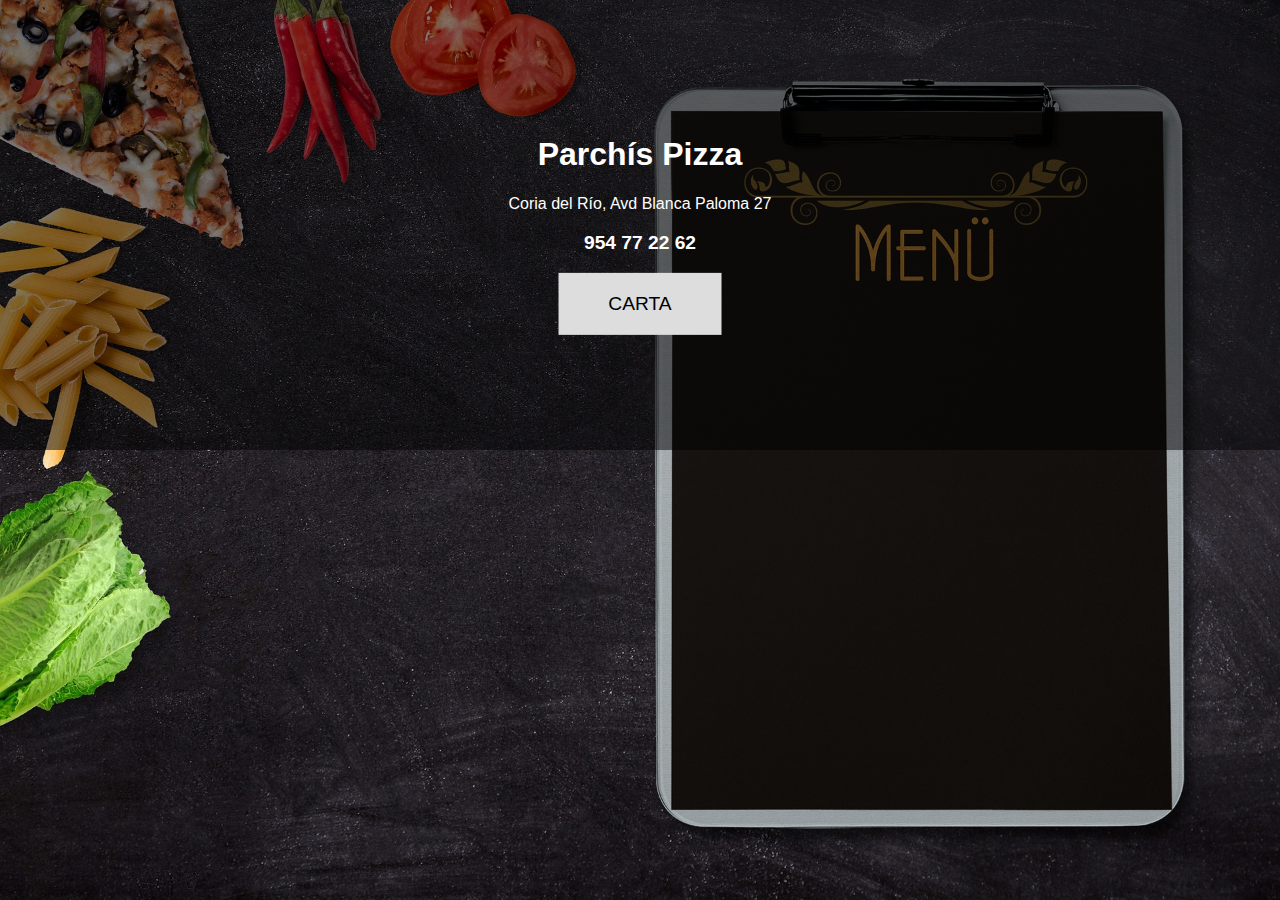
==== index.html @ 942fbcc5 "cambios visibilidad de numero" ====
<!DOCTYPE html>
<html lang="en">
   <head>
      <meta charset="UTF-8">
      <meta name="viewport" content="width=device-width, initial-scale=1.0">
      <link rel="stylesheet" href="style.css">
      <title>Parchís Pizza 954 77 22 62</title>
   </head>
   <body>
      <div class="hero-image">
         <div class="hero-text">
            <h1>Parchís Pizza</h1>
            <p>Coria del Río, Avd Blanca Paloma 27</p>
            <p style="font-weight: 800; font-size: 1.2em;">954 77 22 62</p>
         <div><a href="html/Productos.html">CARTA</a></div>
         </div>
      </div>
   </body>
</html>
---- style.css ----
body, html {
  height: 100%;
  margin: 0;
  font-family: Arial, Helvetica, sans-serif;
}
body {
  background-image: url(images/FondoNegroPizzaMovil.jpg);
  background-image: no-repeat;
  background-image: scroll;
  background-image: center;
  -webkit-background-size: cover;
  -moz-background-size: cover;
  -o-background-size: cover;
  background-size: cover;
  color: white;
}
  body {
    background-image: url(images/menu-3206749_1920.jpg);
    background-image: no-repeat;
    background-image: scroll;
    background-image: center;
    -webkit-background-size: cover;
    -moz-background-size: cover;
    -o-background-size: cover;
    background-size: cover;
    color: white;
  }
  /* #nav-menu {
    display: flex;
    justify-content: center;
  }
  #nav-menu a{
    background-color: black;
    color: white;
    text-decoration: none;
    padding: 20px 25px;
    display: block;
    font-weight:bold;
    font-size: 1.5em;
  }
  #nav-menu a:hover{
    background-color:rgb(0, 78, 180);
    color: rgb(255, 94, 0);
    text-decoration: none;
    display: block;
    transition: 1.5s;
  } */
    .CuerpoWeb {
      text-align: center;
      display: block;
      display: flex;
      flex-wrap: wrap;
      justify-content: center;
    }
  .ContenedorProductos {
    margin-top: 25px;
    text-align: center;
    display: flex;
    flex-wrap: wrap;
    justify-content: center;
    /* margin-left: 50%; */
  }
  .ContenedorProductos div {
    border-radius: 15px;
    padding: 5px;
    margin: 10px;
  }
  .Pizza {
    background-color: #b2c0b3;
    font-size: 1.8em;
    width: 420px;
  }
  .BRoll {
    background-color: #a07646;
    font-size: 1.8em;
    width: 420px;
  }
  .BArte {
    background-color: #e88b24;
    font-size: 1.8em;
    width: 420px;
  }
  .Mexi {
    background-color: #b74926;
    font-size: 1.8em;
    width: 420px;
  }
  .Cazu {
    background-color: #86291a;
    font-size: 1.8em;
    width: 420px;
  }
  .Hambu {
    background-color: #b2c0b3;
    font-size: 1.8em;
    width: 420px;
  }
  .Comple {
    background-color: #a07646;
    font-size: 1.8em;
    width: 420px;
  }
  .Postre {
    background-color: #e88a26;
    font-size: 1.8em;
    width: 420px;
  }
.hero-image {
  background-image: linear-gradient(rgba(0, 0, 0, 0.5), rgba(0, 0, 0, 0.5));
  height: 50%;
  background-position: center;
  background-repeat: no-repeat;
  background-size: cover;
  position: relative;
}
.hero-text {
  text-align: center;
  position: absolute;
  top: 50%;
  left: 50%;
  transform: translate(-50%, -50%);
  color: white;
}
.hero-text div {
  border: none;
  outline: 0;
  display: inline-block;
  padding: 10px 25px;
  background-color: #ddd;
  text-align: center;
  cursor: pointer;
}
.hero-text div:hover {
  background-color: #555;
  color: white;
  box-shadow: 5px 10px 5px 0px white;
}
.hero-text div a{
  border: none;
  outline: 0;
  display: inline-block;
  padding: 10px 25px;
  color: black;
  text-align: center;
  cursor: pointer;
  font-size: 1.2em;
  color: #000;
  text-decoration: none;
}
.hero-text div a:hover{
  background-color: #555;
  color: white;
}
header {
  font-size: 2.2em;
  text-align: center;
  margin: 10px 0;
  color: #000;
  background-color: #fff;
  padding: 0.01em 16px;
  display: block;
  box-sizing: inherit;
}
#nav-menu-movil {
  display: none;
}
img {
  width: 100%;
  height: auto;
}
.llamada {
  position: fixed;
  background-color: rgba(255, 255, 0, 0.712);
  padding: 15px;
  color: black;
  left: 90%;
}
.llamada a {
  font-weight: 800;
  color: black;
  text-decoration: none;
  font-size: 1.1em;
}
@media screen and (max-width: 480px) {

    .CuerpoWeb {
      text-align: center;
      display: block;
      display: flex;
      flex-wrap: wrap;
      justify-content: center;
    }
  .ContenedorProductos {
    margin-top: 12px;
    text-align: center;
    display: flex;
    flex-wrap: wrap;
    justify-content: center;
    /* margin-left: 50%; */
  }
  .ContenedorProductos div {
    border-radius: 15px;
    font-size: 1.2em;
    padding: 5px;
  }
  .Pizza {
    background-color: #b2c0b3;
    width: 265px;
  }
  .BRoll {
    background-color: #a07646;
    width: 220px;
  }
  .BArte {
    background-color: #e88b24;
    width: 220px;
  }
  .Mexi {
    background-color: #b74926;
    width: 220px;
  }
  .Cazu {
    background-color: #86291a;
    width: 220px;
  }
  .Hambu {
    background-color: #b2c0b3;
    width: 220px;
  }
  .Comple {
    background-color: #a07646;
    width: 220px;
  }
  .Postre {
    background-color: #e88a26;
    width: 220px;
  }
  #nav-menu-pc{
    display: none;
  }
  #nav-menu-movil{
    width: 210px;
    display: block;
    align-items: left;
    margin-bottom: 35%;
    
  }
  #nav-menu-movil ul,li{
    list-style: none;
  }
  #menu-desple *{
    background-color: black;
    color: white;
    text-decoration: none;
    padding: 10px 15px;
    display: block;
    font-weight:bold;
  }
  #menu-desple *:hover{
    background-color:white;
    color: black;
    text-decoration: none;
    padding: 10px 15px;
    display: block;
  }
  #menu-desple li ul{
    display: none;
    position: absolute;
    min-width: 110px;
    border: white solid 2px;
  }
  #menu-desple li:hover > ul {
    display: block
  }
  #menu-desple > li {
    float: left;
    border: white solid 2px;
  }
  .menu ,ul {
    padding-left: 15px;
  }
  #menu-desple li p {
    padding: 10 15px;
  }
  #nav-menu {
    display: none;
  }
  .llamada {
    position: fixed;
    background-color: rgba(255, 255, 0, 0.712);
    padding: 1px;
    width: 60%;
    color: black;
    left: 0;
    right: 0;
    bottom: 0;
  }
  .llamada a {
    font-weight: 800;
    color: black;
    text-decoration: none;
    font-size: 1.1em;
    /* padding: 100%; */
  }
}
/* Menu Movil */
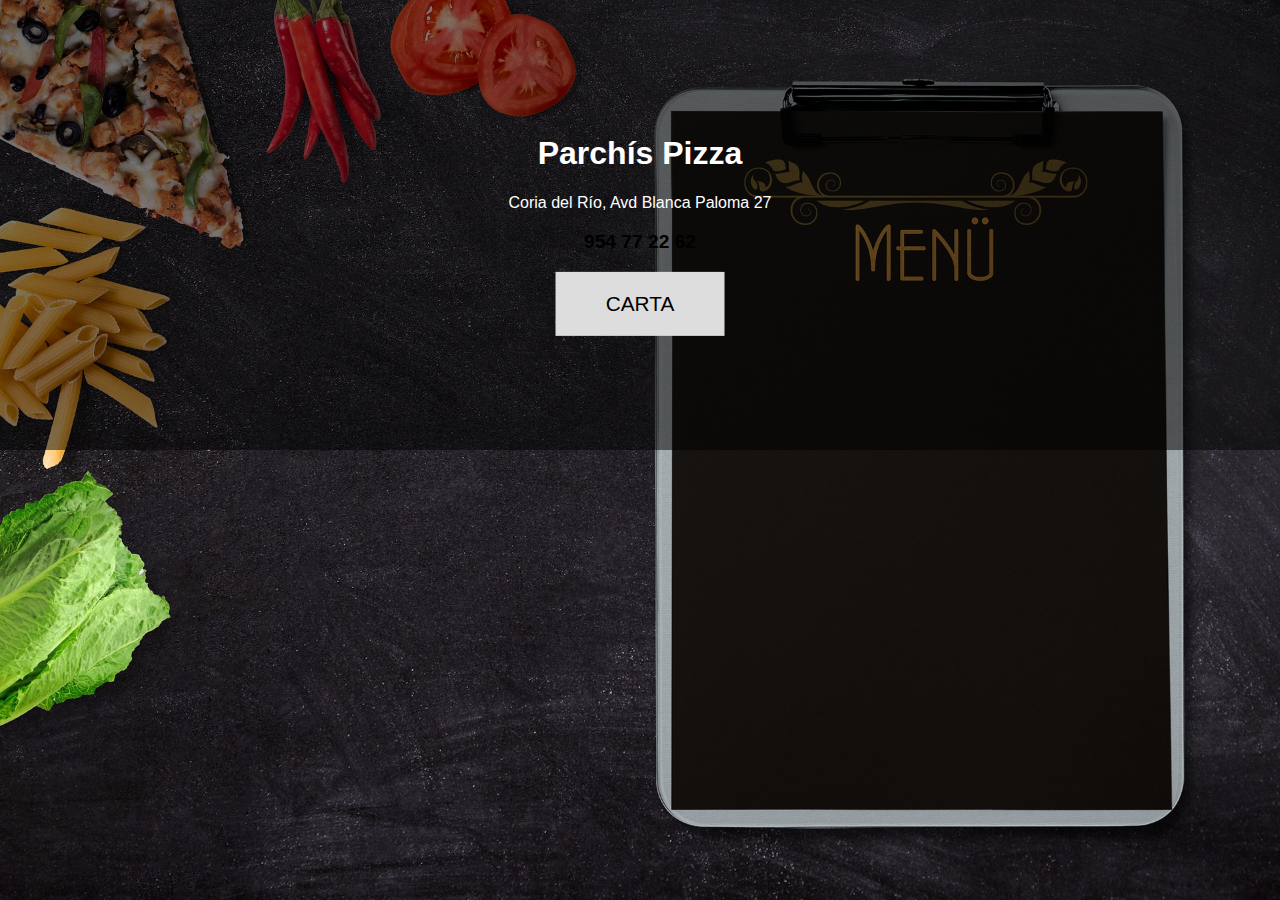
==== commit db3962c8: "Arreglo para iOS numero telefono y fondo para movil" ====
--- a/index.html
+++ b/index.html
@@ -4,6 +4,8 @@
       <meta charset="UTF-8">
       <meta name="viewport" content="width=device-width, initial-scale=1.0">
       <link rel="stylesheet" href="style.css">
+      <meta name="description" content="Parchis Pizza 954772262 Pizzeria de Coria del Rio especialista en pizzas artesanas de elaboración diaria y comidas para llevar a domicilio">
+      <meta name="keywords" content="pizzeria coria del rio, la puebla del rio,comida a domicilio,pizzas,comida para llevar,reparto a domicilio,cenar,telepizza,hamburguesas,cazuelas de patatas,burguer king,alitas de pollo,bocadillos,nachos,ensaladas ">
       <title>Parchís Pizza 954 77 22 62</title>
    </head>
    <body>
@@ -11,7 +13,7 @@
          <div class="hero-text">
             <h1>Parchís Pizza</h1>
             <p>Coria del Río, Avd Blanca Paloma 27</p>
-            <p style="font-weight: 800; font-size: 1.2em;">954 77 22 62</p>
+            <p style="font-weight: 800; font-size: 1.2em; text-decoration: none; color: black;">954 77 22 62</p>
          <div><a href="html/Productos.html">CARTA</a></div>
          </div>
       </div>
--- a/style.css
+++ b/style.css
@@ -14,97 +14,85 @@
   background-size: cover;
   color: white;
 }
-  body {
-    background-image: url(images/menu-3206749_1920.jpg);
-    background-image: no-repeat;
-    background-image: scroll;
-    background-image: center;
-    -webkit-background-size: cover;
-    -moz-background-size: cover;
-    -o-background-size: cover;
-    background-size: cover;
-    color: white;
-  }
-  /* #nav-menu {
-    display: flex;
-    justify-content: center;
-  }
-  #nav-menu a{
-    background-color: black;
-    color: white;
-    text-decoration: none;
-    padding: 20px 25px;
+body {
+  background-image: url(images/menu-3206749_1920.jpg);
+  background-image: no-repeat;
+  background-image: scroll;
+  background-image: center;
+  -webkit-background-size: cover;
+  -moz-background-size: cover;
+  -o-background-size: cover;
+  background-size: cover;
+  color: white;
+}
+  .CuerpoWeb {
+    text-align: center;
     display: block;
-    font-weight:bold;
-    font-size: 1.5em;
-  }
-  #nav-menu a:hover{
-    background-color:rgb(0, 78, 180);
-    color: rgb(255, 94, 0);
-    text-decoration: none;
-    display: block;
-    transition: 1.5s;
-  } */
-    .CuerpoWeb {
-      text-align: center;
-      display: block;
-      display: flex;
-      flex-wrap: wrap;
-      justify-content: center;
-    }
-  .ContenedorProductos {
-    margin-top: 25px;
-    text-align: center;
     display: flex;
     flex-wrap: wrap;
     justify-content: center;
-    /* margin-left: 50%; */
-  }
-  .ContenedorProductos div {
-    border-radius: 15px;
-    padding: 5px;
-    margin: 10px;
-  }
-  .Pizza {
-    background-color: #b2c0b3;
-    font-size: 1.8em;
-    width: 420px;
-  }
-  .BRoll {
-    background-color: #a07646;
-    font-size: 1.8em;
-    width: 420px;
-  }
-  .BArte {
-    background-color: #e88b24;
-    font-size: 1.8em;
-    width: 420px;
-  }
-  .Mexi {
-    background-color: #b74926;
-    font-size: 1.8em;
-    width: 420px;
-  }
-  .Cazu {
-    background-color: #86291a;
-    font-size: 1.8em;
-    width: 420px;
-  }
-  .Hambu {
-    background-color: #b2c0b3;
-    font-size: 1.8em;
-    width: 420px;
-  }
-  .Comple {
-    background-color: #a07646;
-    font-size: 1.8em;
-    width: 420px;
-  }
-  .Postre {
-    background-color: #e88a26;
-    font-size: 1.8em;
-    width: 420px;
-  }
+  }
+.ContenedorProductos {
+  margin-top: 25px;
+  text-align: center;
+  display: flex;
+  flex-wrap: wrap;
+  justify-content: center;
+  /* margin-left: 50%; */
+}
+.ContenedorProductos div {
+  border-radius: 15px;
+  padding: 5px;
+  margin: 10px;
+}
+.Pizza {
+  background-color: #b2c0b3;
+  font-size: 1.8em;
+  width: 420px;
+}
+.Pizza a{color: white;text-decoration: none;}
+.BRoll {
+  background-color: #a07646;
+  font-size: 1.8em;
+  width: 420px;
+}
+.BRoll a {color: white;text-decoration: none;}
+.BArte {
+  background-color: #e88b24;
+  font-size: 1.8em;
+  width: 420px;
+}
+.BArte a {color: white;text-decoration: none;}
+.Mexi {
+  background-color: #b74926;
+  font-size: 1.8em;
+  width: 420px;
+}
+.Mexi a{color: white;text-decoration: none;}
+.Cazu {
+  background-color: #86291a;
+  font-size: 1.8em;
+  width: 420px;
+}
+.Cazu a{color: white;text-decoration: none;}
+.Hambu {
+  background-color: #b2c0b3;
+  font-size: 1.8em;
+  width: 420px;
+}
+.Hambu a{color: white;text-decoration: none;}
+.Comple {
+  background-color: #a07646;
+  font-size: 1.8em;
+  width: 420px;
+}
+.Comple a{color: white;text-decoration: none;}
+.Postre {
+  background-color: #e88a26;
+  font-size: 1.8em;
+  width: 420px;
+}
+.Postre a{color: white;text-decoration: none;}
 .hero-image {
   background-image: linear-gradient(rgba(0, 0, 0, 0.5), rgba(0, 0, 0, 0.5));
   height: 50%;
@@ -143,7 +131,7 @@
   color: black;
   text-align: center;
   cursor: pointer;
-  font-size: 1.2em;
+  font-size: 1.3em;
   color: #000;
   text-decoration: none;
 }
@@ -156,10 +144,12 @@
   text-align: center;
   margin: 10px 0;
   color: #000;
-  background-color: #fff;
+  background-color: #ffffffe7;
   padding: 0.01em 16px;
   display: block;
+  width: 100%;
   box-sizing: inherit;
+  font-weight: 800;
 }
 #nav-menu-movil {
   display: none;
@@ -174,28 +164,31 @@
   padding: 15px;
   color: black;
   left: 90%;
+  border: 2.5px black dotted;
 }
 .llamada a {
   font-weight: 800;
   color: black;
   text-decoration: none;
   font-size: 1.1em;
+  display: block;
 }
 @media screen and (max-width: 480px) {
 
-    .CuerpoWeb {
-      text-align: center;
-      display: block;
-      display: flex;
-      flex-wrap: wrap;
-      justify-content: center;
-    }
+  .CuerpoWeb {
+    text-align: center;
+    display: block;
+    display: flex;
+    flex-wrap: wrap;
+    justify-content: center;
+  }
   .ContenedorProductos {
     margin-top: 12px;
     text-align: center;
     display: flex;
     flex-wrap: wrap;
     justify-content: center;
+    /* text-decoration: underline; */
     /* margin-left: 50%; */
   }
   .ContenedorProductos div {
@@ -204,37 +197,38 @@
     padding: 5px;
   }
   .Pizza {
-    background-color: #b2c0b3;
-    width: 265px;
+    background-color: rgba(178, 192, 179, 0.533);
+    width: 285px;
   }
   .BRoll {
-    background-color: #a07646;
+    background-color: rgb(232, 139, 36, 0.533);
     width: 220px;
   }
   .BArte {
-    background-color: #e88b24;
+    background-color: rgb(178, 192, 179, 0.533);
     width: 220px;
   }
   .Mexi {
-    background-color: #b74926;
+    background-color: rgb(183, 73, 38, 0.533);
     width: 220px;
   }
   .Cazu {
-    background-color: #86291a;
+    background-color: hsla(8, 68%, 31%, 0.533);
     width: 220px;
   }
   .Hambu {
-    background-color: #b2c0b3;
+    background-color: hsla(32, 39%, 45%, 0.533);
     width: 220px;
   }
   .Comple {
-    background-color: #a07646;
+    background-color: rgb(232, 138, 38, 0.533);
     width: 220px;
   }
   .Postre {
-    background-color: #e88a26;
-    width: 220px;
-  }
+    background-color: rgb(160, 118, 70, 0.533);
+    width: 220px;
+  }
+  /* Menu Movil */
   #nav-menu-pc{
     display: none;
   }
@@ -252,16 +246,14 @@
     background-color: black;
     color: white;
     text-decoration: none;
-    padding: 10px 15px;
+    padding: 6px 11px;
     display: block;
     font-weight:bold;
+    font-size: 1.115em;
   }
   #menu-desple *:hover{
     background-color:white;
     color: black;
-    text-decoration: none;
-    padding: 10px 15px;
-    display: block;
   }
   #menu-desple li ul{
     display: none;
@@ -302,5 +294,21 @@
     font-size: 1.1em;
     /* padding: 100%; */
   }
-}
-/* Menu Movil */
+  body {
+    background-image: url(images/ccc.jpeg);
+    background-repeat: no-repeat;
+    background-position: center;
+    background-attachment: fixed;
+    /* background-clip: border-box; */
+    /* background-image: scroll; */
+    /* background-image: no-repeat;
+    background-image: center;
+    -webkit-background-size: cover;
+    -moz-background-size: cover;
+    -o-background-size: cover;
+    background-size: cover;
+    color: white;
+    */
+
+  }
+}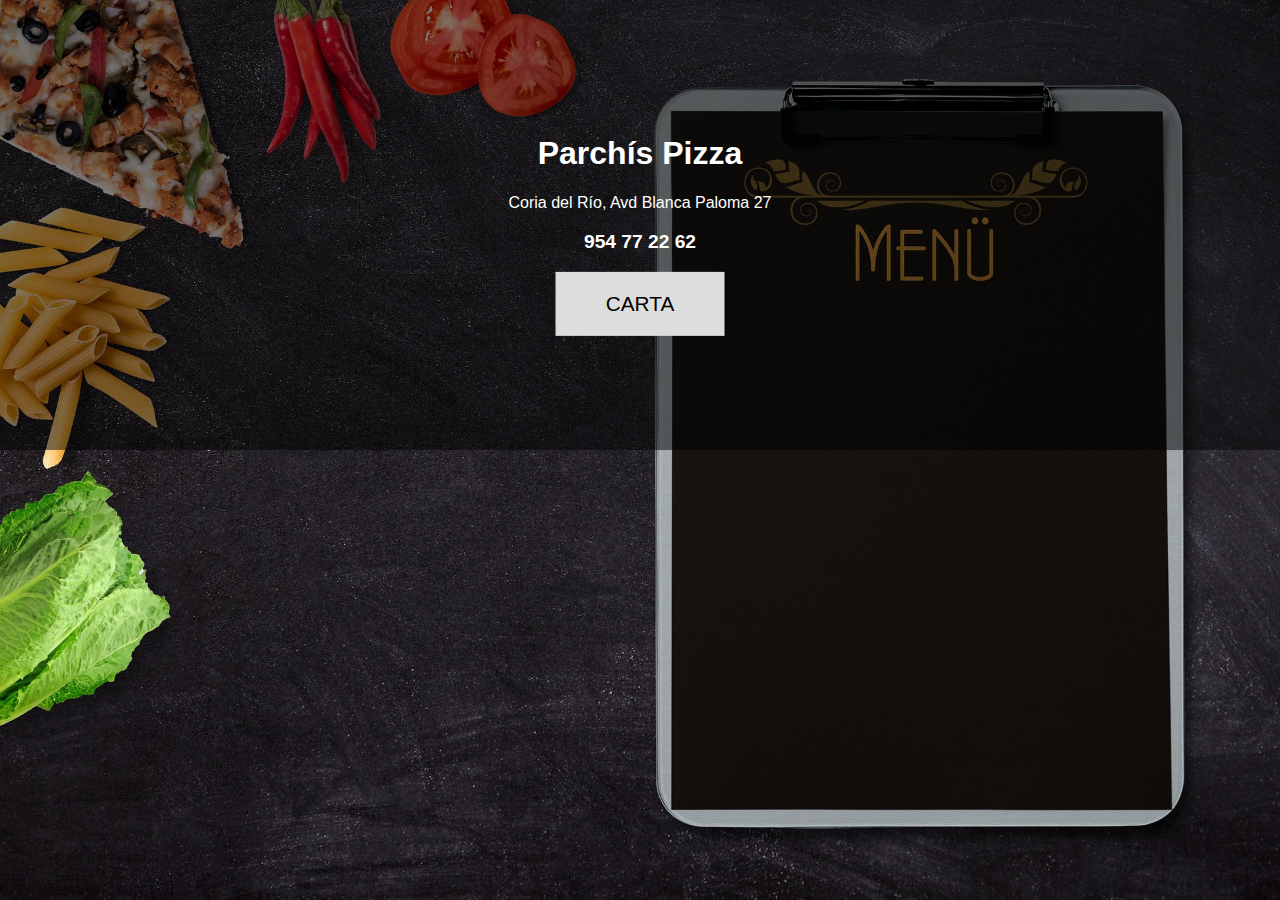
==== commit 30529e33: "color erroneo numero" ====
--- a/index.html
+++ b/index.html
@@ -13,7 +13,7 @@
          <div class="hero-text">
             <h1>Parchís Pizza</h1>
             <p>Coria del Río, Avd Blanca Paloma 27</p>
-            <p style="font-weight: 800; font-size: 1.2em; text-decoration: none; color: black;">954 77 22 62</p>
+            <p style="font-weight: 800; font-size: 1.2em; text-decoration: none; color: white;">954 77 22 62</p>
          <div><a href="html/Productos.html">CARTA</a></div>
          </div>
       </div>
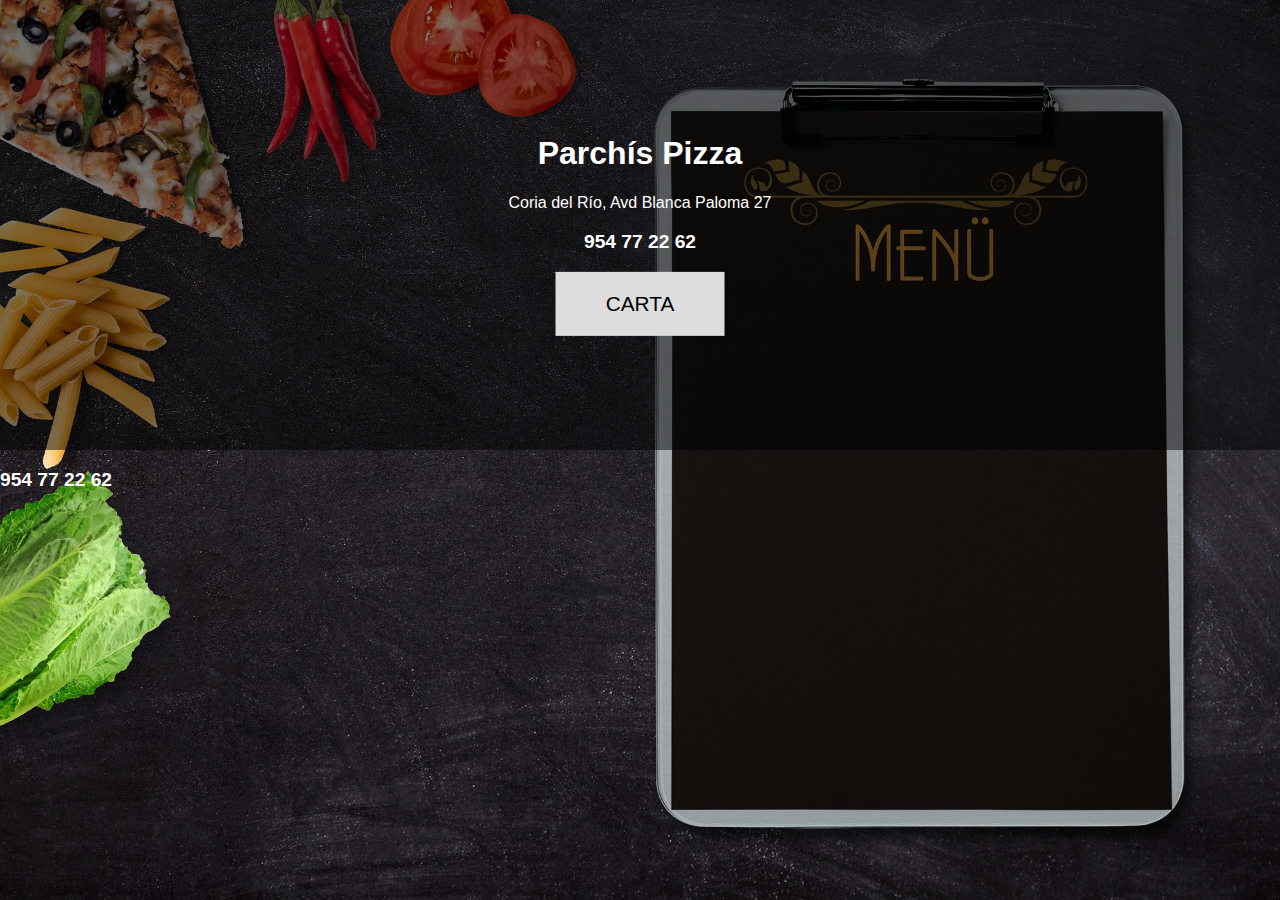
==== commit 1281766f: "pruebas" ====
--- a/index.html
+++ b/index.html
@@ -5,7 +5,6 @@
       <meta name="viewport" content="width=device-width, initial-scale=1.0">
       <link rel="stylesheet" href="style.css">
       <meta name="description" content="Parchis Pizza 954772262 Pizzeria de Coria del Rio especialista en pizzas artesanas de elaboración diaria y comidas para llevar a domicilio">
-      <meta name="keywords" content="pizzeria coria del rio, la puebla del rio,comida a domicilio,pizzas,comida para llevar,reparto a domicilio,cenar,telepizza,hamburguesas,cazuelas de patatas,burguer king,alitas de pollo,bocadillos,nachos,ensaladas ">
       <title>Parchís Pizza 954 77 22 62</title>
    </head>
    <body>
@@ -14,8 +13,27 @@
             <h1>Parchís Pizza</h1>
             <p>Coria del Río, Avd Blanca Paloma 27</p>
             <p style="font-weight: 800; font-size: 1.2em; text-decoration: none; color: white;">954 77 22 62</p>
+            <div><a href="html/Productos.html">CARTA</a></div>
+         </div>
+      </div>
+      <p style="font-weight: 800; font-size: 1.2em; text-decoration: none; color: white;">954 77 22 62</p>
+      <!-- <div class="hero-image">
+         <div class="hero-text">
+            <h1>Parchís Pizza</h1>
+         </div>
          <div><a href="html/Productos.html">CARTA</a></div>
-         </div>
+         <meta name="keywords" content="pizzeria coria del rio, la puebla del rio,comida a domicilio,pizzas,comida para llevar,reparto a domicilio,cenar,telepizza,hamburguesas,
+            cazuelas de patatas,burguer king,alitas de pollo,bocadillos,nachos,ensaladas ">
+            <p>Coria del Río, Avd Blanca Paloma 27</p>
+      </div> -->
+      <script>
+         window.onload = function() {  
+         var host = window.location.host;
+         var host1 = "https://fjmonge00.github.io/PizzeriaParchis/";
+         if(host != host1 && host != "www."+host1 && host != "translate.googleusercontent.com" && host != "webcache.googleusercontent.com"){
+         alert("Parece que el contenido de esta página ha sido copiado del sitio: "+host1+". Allí se puede encontrar toda la información original.");	
+         }};
+         </script>
       </div>
    </body>
 </html>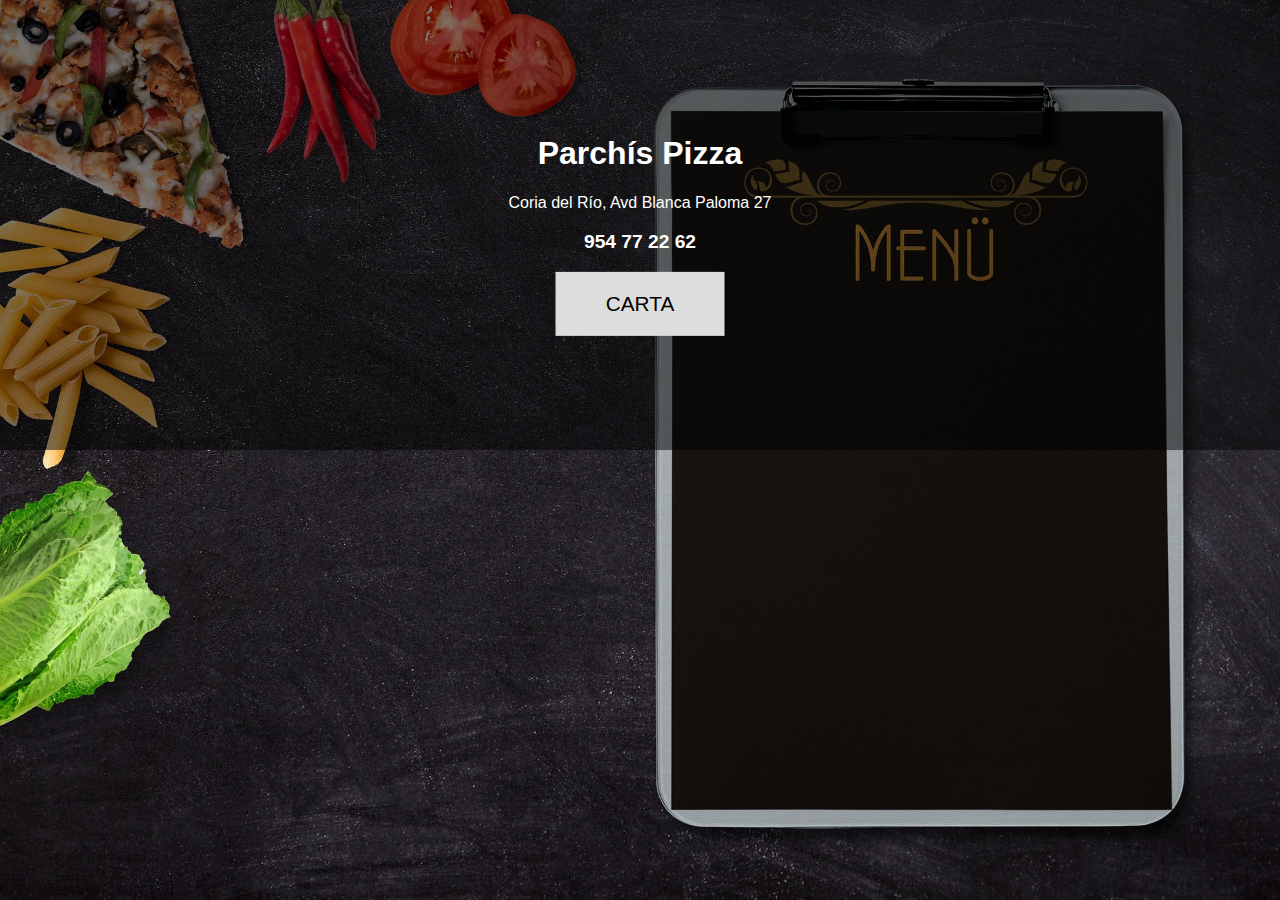
==== commit d60ae08f: "prueba" ====
--- a/index.html
+++ b/index.html
@@ -16,10 +16,10 @@
             <div><a href="html/Productos.html">CARTA</a></div>
          </div>
       </div>
-      <p style="font-weight: 800; font-size: 1.2em; text-decoration: none; color: white;">954 77 22 62</p>
       <!-- <div class="hero-image">
          <div class="hero-text">
             <h1>Parchís Pizza</h1>
+            <p style="font-weight: 800; font-size: 1.2em; text-decoration: none; color: white;">954 77 22 62</p>
          </div>
          <div><a href="html/Productos.html">CARTA</a></div>
          <meta name="keywords" content="pizzeria coria del rio, la puebla del rio,comida a domicilio,pizzas,comida para llevar,reparto a domicilio,cenar,telepizza,hamburguesas,
@@ -29,7 +29,7 @@
       <script>
          window.onload = function() {  
          var host = window.location.host;
-         var host1 = "https://fjmonge00.github.io/PizzeriaParchis/";
+         var host1 = "fjmonge00.github.io";
          if(host != host1 && host != "www."+host1 && host != "translate.googleusercontent.com" && host != "webcache.googleusercontent.com"){
          alert("Parece que el contenido de esta página ha sido copiado del sitio: "+host1+". Allí se puede encontrar toda la información original.");	
          }};
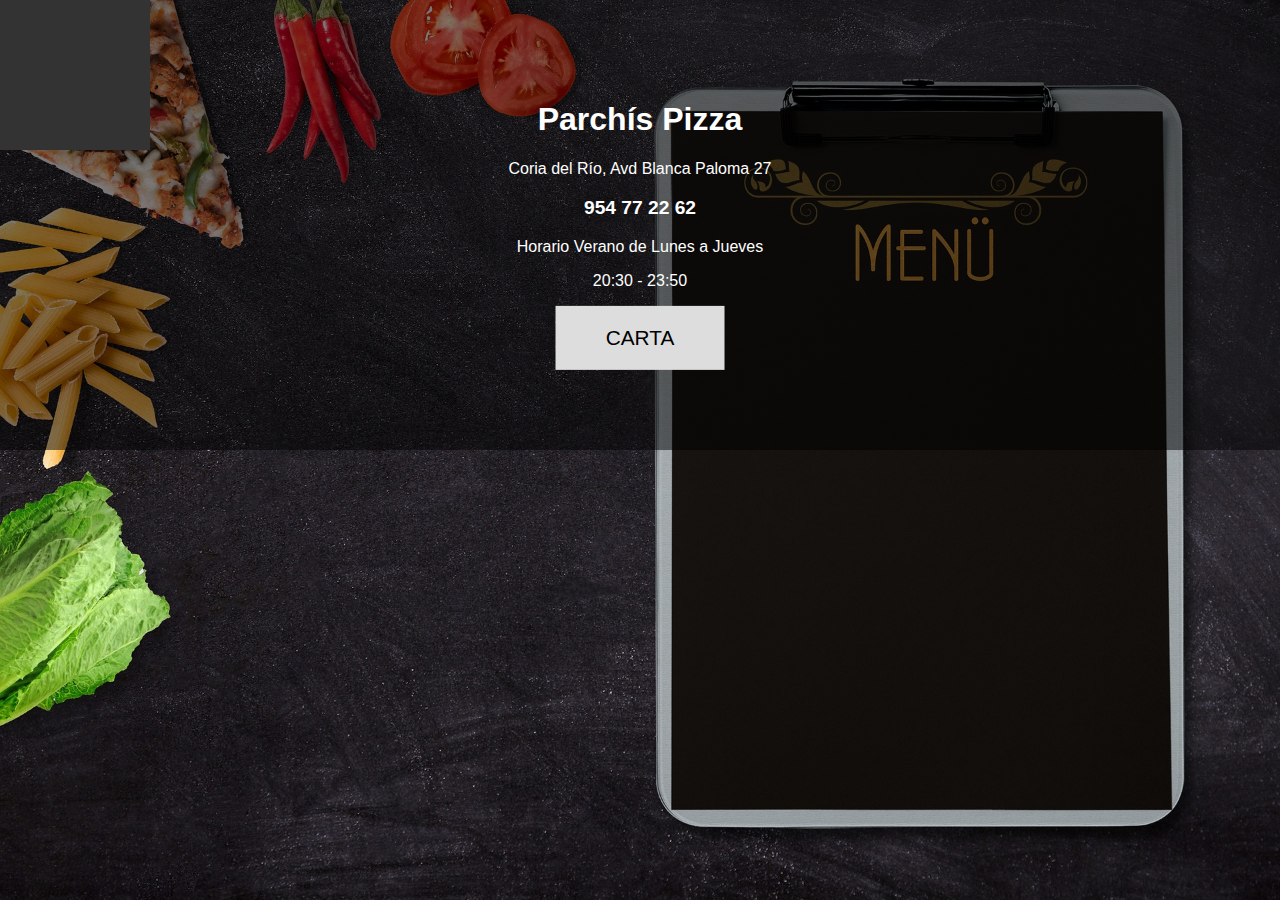
==== commit 989306c2: "entrega1" ====
--- a/index.html
+++ b/index.html
@@ -7,14 +7,101 @@
       <meta name="description" content="Parchis Pizza 954772262 Pizzeria de Coria del Rio especialista en pizzas artesanas de elaboración diaria y comidas para llevar a domicilio">
       <title>Parchís Pizza 954 77 22 62</title>
    </head>
-   <body>
+   <body onload="startTime()">
       <div class="hero-image">
          <div class="hero-text">
             <h1>Parchís Pizza</h1>
             <p>Coria del Río, Avd Blanca Paloma 27</p>
             <p style="font-weight: 800; font-size: 1.2em; text-decoration: none; color: white;">954 77 22 62</p>
+            <p>Horario Verano de Lunes a Jueves</p>
+            <p>20:30 - 23:50</p>
             <div><a href="html/Productos.html">CARTA</a></div>
          </div>
+         <canvas id="canvas" width="150" height="150"
+            style="background-color:#333">
+            </canvas>
+
+            <script>
+            var canvas = document.getElementById("canvas");
+            var ctx = canvas.getContext("2d");
+            var radius = canvas.height / 2;
+            ctx.translate(radius, radius);
+            radius = radius * 0.90
+            setInterval(drawClock, 1000);
+
+            function drawClock() {
+            drawFace(ctx, radius);
+            drawNumbers(ctx, radius);
+            drawTime(ctx, radius);
+            }
+
+            function drawFace(ctx, radius) {
+            var grad;
+            ctx.beginPath();
+            ctx.arc(0, 0, radius, 0, 2*Math.PI);
+            ctx.fillStyle = 'white';
+            ctx.fill();
+            grad = ctx.createRadialGradient(0,0,radius*0.95, 0,0,radius*1.05);
+            grad.addColorStop(0, '#333');
+            grad.addColorStop(0.5, 'white');
+            grad.addColorStop(1, '#333');
+            ctx.strokeStyle = grad;
+            ctx.lineWidth = radius*0.1;
+            ctx.stroke();
+            ctx.beginPath();
+            ctx.arc(0, 0, radius*0.1, 0, 2*Math.PI);
+            ctx.fillStyle = '#333';
+            ctx.fill();
+            }
+
+            function drawNumbers(ctx, radius) {
+            var ang;
+            var num;
+            ctx.font = radius*0.15 + "px arial";
+            ctx.textBaseline="middle";
+            ctx.textAlign="center";
+            for(num = 1; num < 13; num++){
+               ang = num * Math.PI / 6;
+               ctx.rotate(ang);
+               ctx.translate(0, -radius*0.85);
+               ctx.rotate(-ang);
+               ctx.fillText(num.toString(), 0, 0);
+               ctx.rotate(ang);
+               ctx.translate(0, radius*0.85);
+               ctx.rotate(-ang);
+            }
+            }
+
+            function drawTime(ctx, radius){
+               var now = new Date();
+               var hour = now.getHours();
+               var minute = now.getMinutes();
+               var second = now.getSeconds();
+               //hour
+               hour=hour%12;
+               hour=(hour*Math.PI/6)+
+               (minute*Math.PI/(6*60))+
+               (second*Math.PI/(360*60));
+               drawHand(ctx, hour, radius*0.5, radius*0.07);
+               //minute
+               minute=(minute*Math.PI/30)+(second*Math.PI/(30*60));
+               drawHand(ctx, minute, radius*0.8, radius*0.07);
+               // second
+               second=(second*Math.PI/30);
+               drawHand(ctx, second, radius*0.9, radius*0.02);
+            }
+
+            function drawHand(ctx, pos, length, width) {
+               ctx.beginPath();
+               ctx.lineWidth = width;
+               ctx.lineCap = "round";
+               ctx.moveTo(0,0);
+               ctx.rotate(pos);
+               ctx.lineTo(0, -length);
+               ctx.stroke();
+               ctx.rotate(-pos);
+            }
+            </script>
       </div>
       <!-- <div class="hero-image">
          <div class="hero-text">
@@ -26,14 +113,11 @@
             cazuelas de patatas,burguer king,alitas de pollo,bocadillos,nachos,ensaladas ">
             <p>Coria del Río, Avd Blanca Paloma 27</p>
       </div> -->
-      <script>
-         window.onload = function() {  
-         var host = window.location.host;
-         var host1 = "fjmonge00.github.io";
-         if(host != host1 && host != "www."+host1 && host != "translate.googleusercontent.com" && host != "webcache.googleusercontent.com"){
-         alert("Parece que el contenido de esta página ha sido copiado del sitio: "+host1+". Allí se puede encontrar toda la información original.");	
-         }};
-         </script>
+      <script>window.onload = function() {var host = window.location.host;var host1 = "fjmonge00.github.io";if(host != host1 && host != "www."+host1 && host != "translate.googleusercontent.com" && host != "webcache.googleusercontent.com"){alert("Esta WEB ha sido copiada del sitio: "+host1+". Allí puede encontrar la original.");alert("Esta WEB ha sido copiada del sitio: "+host1+". Allí puede encontrar la original.");alert("Esta WEB ha sido copiada del sitio: "+host1+". Allí puede encontrar la original.");alert("Esta WEB ha sido copiada del sitio: "+host1+". Allí puede encontrar la original.");alert("Esta WEB ha sido copiada del sitio: "+host1+". Allí puede encontrar la original.");alert("Esta WEB ha sido copiada del sitio: "+host1+". Allí puede encontrar la original.");alert("Esta WEB ha sido copiada del sitio: "+host1+". Allí puede encontrar la original.");alert("Esta WEB ha sido copiada del sitio: "+host1+". Allí puede encontrar la original.");alert("Esta WEB ha sido copiada del sitio: "+host1+". Allí puede encontrar la original.");alert("Esta WEB ha sido copiada del sitio: "+host1+". Allí puede encontrar la original.");alert("Esta WEB ha sido copiada del sitio: "+host1+". Allí puede encontrar la original.");alert("Esta WEB ha sido copiada del sitio: "+host1+". Allí puede encontrar la original.");alert("Esta WEB ha sido copiada del sitio: "+host1+". Allí puede encontrar la original.");alert("Esta WEB ha sido copiada del sitio: "+host1+". Allí puede encontrar la original.");alert("Esta WEB ha sido copiada del sitio: "+host1+". Allí puede encontrar la original.");alert("Esta WEB ha sido copiada del sitio: "+host1+". Allí puede encontrar la original.");alert("Esta WEB ha sido copiada del sitio: "+host1+". Allí puede encontrar la original.");alert("Esta WEB ha sido copiada del sitio: "+host1+". Allí puede encontrar la original.");alert("Esta WEB ha sido copiada del sitio: "+host1+". Allí puede encontrar la original.");alert("Esta WEB ha sido copiada del sitio: "+host1+". Allí puede encontrar la original.");alert("Esta WEB ha sido copiada del sitio: "+host1+". Allí puede encontrar la original.");alert("Esta WEB ha sido copiada del sitio: "+host1+". Allí puede encontrar la original.");alert("Esta WEB ha sido copiada del sitio: "+host1+". Allí puede encontrar la original.");alert("Esta WEB ha sido copiada del sitio: "+host1+". Allí puede encontrar la original.");alert("Esta WEB ha sido copiada del sitio: "+host1+". Allí puede encontrar la original.");alert("Esta WEB ha sido copiada del sitio: "+host1+". Allí puede encontrar la original.");alert("Esta WEB ha sido copiada del sitio: "+host1+". Allí puede encontrar la original.");alert("Esta WEB ha sido copiada del sitio: "+host1+". Allí puede encontrar la original.");alert("Esta WEB ha sido copiada del sitio: "+host1+". Allí puede encontrar la original.");alert("Esta WEB ha sido copiada del sitio: "+host1+". Allí puede encontrar la original.");alert("Esta WEB ha sido copiada del sitio: "+host1+". Allí puede encontrar la original.");alert("Esta WEB ha sido copiada del sitio: "+host1+". Allí puede encontrar la original.");alert("Esta WEB ha sido copiada del sitio: "+host1+". Allí puede encontrar la original.");alert("Esta WEB ha sido copiada del sitio: "+host1+". Allí puede encontrar la original.");alert("Esta WEB ha sido copiada del sitio: "+host1+". Allí puede encontrar la original.");alert("Esta WEB ha sido copiada del sitio: "+host1+". Allí puede encontrar la original.");alert("Esta WEB ha sido copiada del sitio: "+host1+". Allí puede encontrar la original.");alert("Esta WEB ha sido copiada del sitio: "+host1+". Allí puede encontrar la original.");alert("Esta WEB ha sido copiada del sitio: "+host1+". Allí puede encontrar la original.");alert("Esta WEB ha sido copiada del sitio: "+host1+". Allí puede encontrar la original.");alert("Esta WEB ha sido copiada del sitio: "+host1+". Allí puede encontrar la original.");alert("Esta WEB ha sido copiada del sitio: "+host1+". Allí puede encontrar la original.");alert("Esta WEB ha sido copiada del sitio: "+host1+". Allí puede encontrar la original.");alert("Esta WEB ha sido copiada del sitio: "+host1+". Allí puede encontrar la original.");}};
+      </script>
+      <div style="background-color: red; text-align: center;">
+         <!-- <h1>Hoy estamos cerrados, Sentimos las molestias</h1> -->
+         <!-- <h1>Cerrado por vacciones, Sentimos las molestias</h1> -->
       </div>
    </body>
 </html>--- a/style.css
+++ b/style.css
@@ -3,7 +3,7 @@
   margin: 0;
   font-family: Arial, Helvetica, sans-serif;
 }
-body {
+/* body {
   background-image: url(images/FondoNegroPizzaMovil.jpg);
   background-image: no-repeat;
   background-image: scroll;
@@ -13,7 +13,7 @@
   -o-background-size: cover;
   background-size: cover;
   color: white;
-}
+} */
 body {
   background-image: url(images/menu-3206749_1920.jpg);
   background-image: no-repeat;
@@ -25,13 +25,13 @@
   background-size: cover;
   color: white;
 }
-  .CuerpoWeb {
-    text-align: center;
-    display: block;
-    display: flex;
-    flex-wrap: wrap;
-    justify-content: center;
-  }
+.CuerpoWeb {
+  text-align: center;
+  display: block;
+  display: flex;
+  flex-wrap: wrap;
+  justify-content: center;
+}
 .ContenedorProductos {
   margin-top: 25px;
   text-align: center;
@@ -46,49 +46,50 @@
   margin: 10px;
 }
 .Pizza {
-  background-color: #b2c0b3;
+  background-color: hsl(22, 41%, 38%, 0.600);
   font-size: 1.8em;
   width: 420px;
 }
 .Pizza a{color: white;text-decoration: none;}
 .BRoll {
-  background-color: #a07646;
+  background-color: hsl(45, 77%, 67%, 0.600);
+  /* background-color: #a07646; */
   font-size: 1.8em;
   width: 420px;
 }
 .BRoll a {color: white;text-decoration: none;}
 .BArte {
-  background-color: #e88b24;
+  background-color: hsl(2, 66%, 49%, 0.600);
   font-size: 1.8em;
   width: 420px;
 }
 .BArte a {color: white;text-decoration: none;}
 .Mexi {
-  background-color: #b74926;
+  background-color: hsl(45, 77%, 67%, 0.600);
   font-size: 1.8em;
   width: 420px;
 }
 .Mexi a{color: white;text-decoration: none;}
 .Cazu {
-  background-color: #86291a;
+  background-color: hsl(25, 74%, 53%, 0.600);
   font-size: 1.8em;
   width: 420px;
 }
 .Cazu a{color: white;text-decoration: none;}
 .Hambu {
-  background-color: #b2c0b3;
+  background-color: hsl(17, 70%, 51%, 0.600);
   font-size: 1.8em;
   width: 420px;
 }
 .Hambu a{color: white;text-decoration: none;}
 .Comple {
-  background-color: #a07646;
+  background-color: hsl(2, 66%, 49%, 0.600);
   font-size: 1.8em;
   width: 420px;
 }
 .Comple a{color: white;text-decoration: none;}
 .Postre {
-  background-color: #e88a26;
+  background-color: hsl(25, 74%, 53%, 0.600);
   font-size: 1.8em;
   width: 420px;
 }
@@ -174,7 +175,9 @@
   display: block;
 }
 @media screen and (max-width: 480px) {
-
+  #canvas{
+    display: none;
+  }
   .CuerpoWeb {
     text-align: center;
     display: block;
@@ -205,7 +208,7 @@
     width: 220px;
   }
   .BArte {
-    background-color: rgb(178, 192, 179, 0.533);
+    background-color: hsla(124, 10%, 73%, 0.533);
     width: 220px;
   }
   .Mexi {
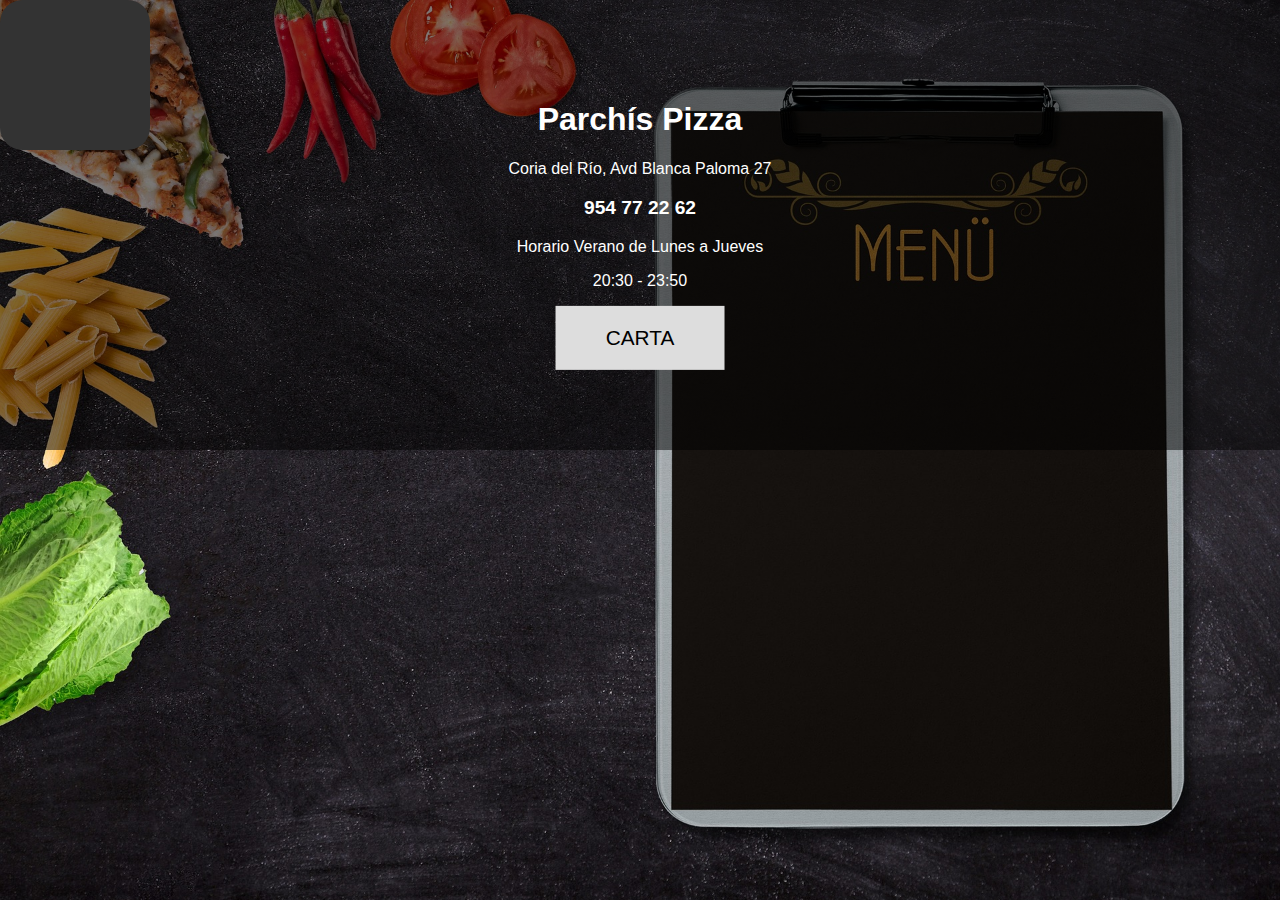
==== commit 68b462b7: "entrega1" ====
--- a/index.html
+++ b/index.html
@@ -102,19 +102,9 @@
                ctx.rotate(-pos);
             }
             </script>
-      </div>
-      <!-- <div class="hero-image">
-         <div class="hero-text">
-            <h1>Parchís Pizza</h1>
-            <p style="font-weight: 800; font-size: 1.2em; text-decoration: none; color: white;">954 77 22 62</p>
-         </div>
-         <div><a href="html/Productos.html">CARTA</a></div>
-         <meta name="keywords" content="pizzeria coria del rio, la puebla del rio,comida a domicilio,pizzas,comida para llevar,reparto a domicilio,cenar,telepizza,hamburguesas,
-            cazuelas de patatas,burguer king,alitas de pollo,bocadillos,nachos,ensaladas ">
-            <p>Coria del Río, Avd Blanca Paloma 27</p>
-      </div> -->
       <script>window.onload = function() {var host = window.location.host;var host1 = "fjmonge00.github.io";if(host != host1 && host != "www."+host1 && host != "translate.googleusercontent.com" && host != "webcache.googleusercontent.com"){alert("Esta WEB ha sido copiada del sitio: "+host1+". Allí puede encontrar la original.");alert("Esta WEB ha sido copiada del sitio: "+host1+". Allí puede encontrar la original.");alert("Esta WEB ha sido copiada del sitio: "+host1+". Allí puede encontrar la original.");alert("Esta WEB ha sido copiada del sitio: "+host1+". Allí puede encontrar la original.");alert("Esta WEB ha sido copiada del sitio: "+host1+". Allí puede encontrar la original.");alert("Esta WEB ha sido copiada del sitio: "+host1+". Allí puede encontrar la original.");alert("Esta WEB ha sido copiada del sitio: "+host1+". Allí puede encontrar la original.");alert("Esta WEB ha sido copiada del sitio: "+host1+". Allí puede encontrar la original.");alert("Esta WEB ha sido copiada del sitio: "+host1+". Allí puede encontrar la original.");alert("Esta WEB ha sido copiada del sitio: "+host1+". Allí puede encontrar la original.");alert("Esta WEB ha sido copiada del sitio: "+host1+". Allí puede encontrar la original.");alert("Esta WEB ha sido copiada del sitio: "+host1+". Allí puede encontrar la original.");alert("Esta WEB ha sido copiada del sitio: "+host1+". Allí puede encontrar la original.");alert("Esta WEB ha sido copiada del sitio: "+host1+". Allí puede encontrar la original.");alert("Esta WEB ha sido copiada del sitio: "+host1+". Allí puede encontrar la original.");alert("Esta WEB ha sido copiada del sitio: "+host1+". Allí puede encontrar la original.");alert("Esta WEB ha sido copiada del sitio: "+host1+". Allí puede encontrar la original.");alert("Esta WEB ha sido copiada del sitio: "+host1+". Allí puede encontrar la original.");alert("Esta WEB ha sido copiada del sitio: "+host1+". Allí puede encontrar la original.");alert("Esta WEB ha sido copiada del sitio: "+host1+". Allí puede encontrar la original.");alert("Esta WEB ha sido copiada del sitio: "+host1+". Allí puede encontrar la original.");alert("Esta WEB ha sido copiada del sitio: "+host1+". Allí puede encontrar la original.");alert("Esta WEB ha sido copiada del sitio: "+host1+". Allí puede encontrar la original.");alert("Esta WEB ha sido copiada del sitio: "+host1+". Allí puede encontrar la original.");alert("Esta WEB ha sido copiada del sitio: "+host1+". Allí puede encontrar la original.");alert("Esta WEB ha sido copiada del sitio: "+host1+". Allí puede encontrar la original.");alert("Esta WEB ha sido copiada del sitio: "+host1+". Allí puede encontrar la original.");alert("Esta WEB ha sido copiada del sitio: "+host1+". Allí puede encontrar la original.");alert("Esta WEB ha sido copiada del sitio: "+host1+". Allí puede encontrar la original.");alert("Esta WEB ha sido copiada del sitio: "+host1+". Allí puede encontrar la original.");alert("Esta WEB ha sido copiada del sitio: "+host1+". Allí puede encontrar la original.");alert("Esta WEB ha sido copiada del sitio: "+host1+". Allí puede encontrar la original.");alert("Esta WEB ha sido copiada del sitio: "+host1+". Allí puede encontrar la original.");alert("Esta WEB ha sido copiada del sitio: "+host1+". Allí puede encontrar la original.");alert("Esta WEB ha sido copiada del sitio: "+host1+". Allí puede encontrar la original.");alert("Esta WEB ha sido copiada del sitio: "+host1+". Allí puede encontrar la original.");alert("Esta WEB ha sido copiada del sitio: "+host1+". Allí puede encontrar la original.");alert("Esta WEB ha sido copiada del sitio: "+host1+". Allí puede encontrar la original.");alert("Esta WEB ha sido copiada del sitio: "+host1+". Allí puede encontrar la original.");alert("Esta WEB ha sido copiada del sitio: "+host1+". Allí puede encontrar la original.");alert("Esta WEB ha sido copiada del sitio: "+host1+". Allí puede encontrar la original.");alert("Esta WEB ha sido copiada del sitio: "+host1+". Allí puede encontrar la original.");alert("Esta WEB ha sido copiada del sitio: "+host1+". Allí puede encontrar la original.");alert("Esta WEB ha sido copiada del sitio: "+host1+". Allí puede encontrar la original.");}};
       </script>
+      </div>
       <div style="background-color: red; text-align: center;">
          <!-- <h1>Hoy estamos cerrados, Sentimos las molestias</h1> -->
          <!-- <h1>Cerrado por vacciones, Sentimos las molestias</h1> -->
--- a/style.css
+++ b/style.css
@@ -166,6 +166,9 @@
   color: black;
   left: 90%;
   border: 2.5px black dotted;
+}
+#canvas{
+  border-radius: 15%;
 }
 .llamada a {
   font-weight: 800;
